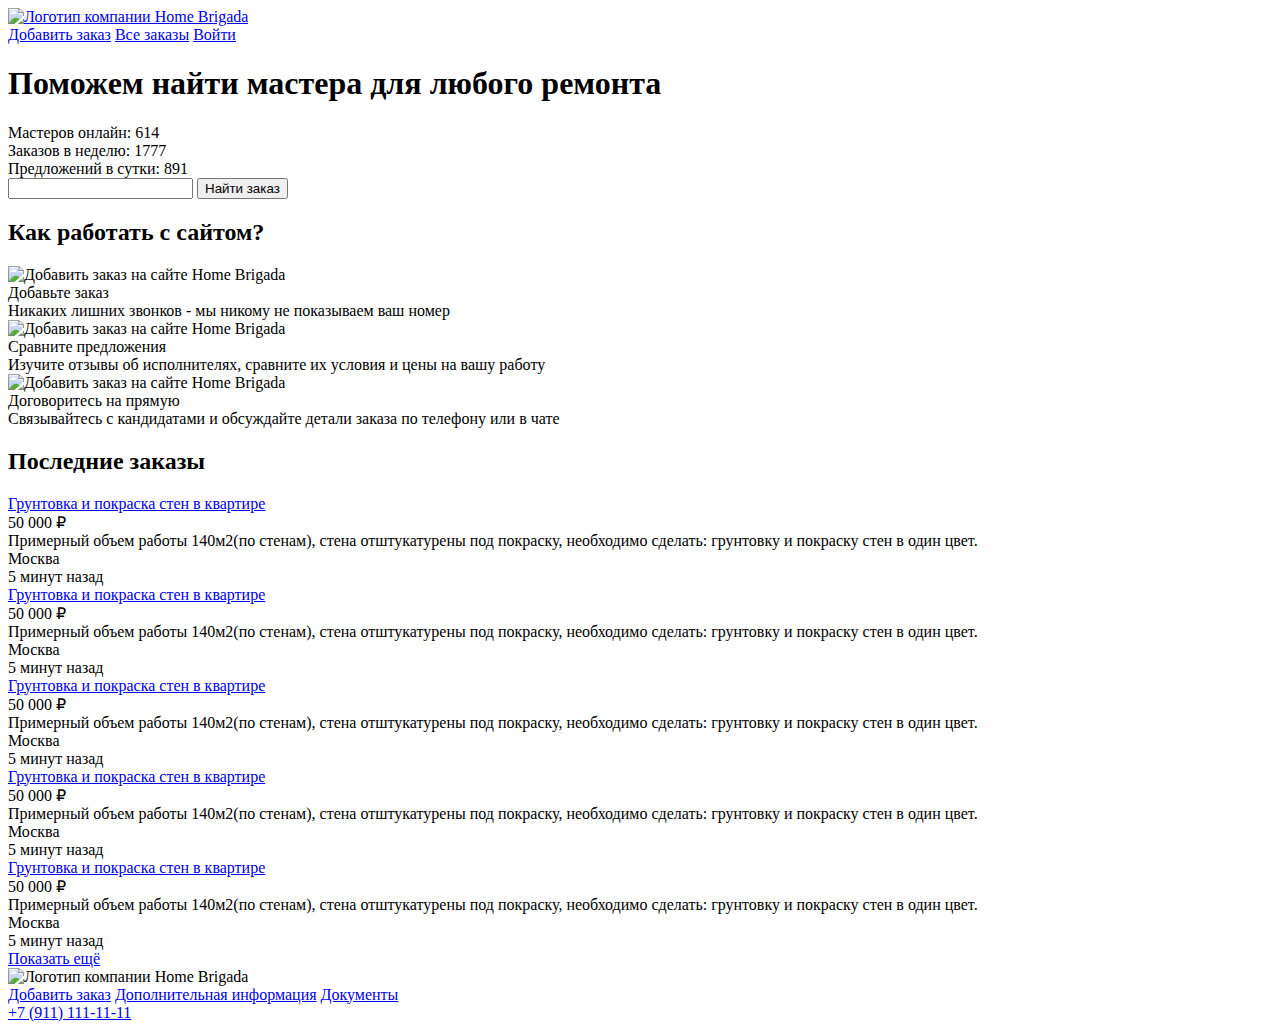
==== index.html @ dc8f3290 "Update index.html" ====
<!DOCTYPE html>
<html lang="en">
<head>
    <meta charset="UTF-8">
    <meta http-equiv="X-UA-Compatible" content="IE=edge">
    <meta name="viewport" content="width=device-width, initial-scale=1.0">
    <title>Главная страница - Home Brigada</title>
    <meta name="description" content="Сайт по подбору строительных бригад"/>
    <meta name="keywords" content="подбор, строительная, бригада, заказ, исполнитель" />
    <meta property="og:title" content="Главная страница - Home Brigada"/>
    <meta property="og:description" content="Сайт по подбору строительных бригад"/>
    <meta property="og:site_name" content="Home Brigada"/>
    <meta property="og:image" content="https://raw.githubusercontent.com/sleepyElph/sleepyElph.github.io/main/images/logo.png"/>
    <meta property="og:image:width" content="1200"/>
    <meta property="og:image:height" content="630"/>
    <meta property="og:type" content="website"/>
    <meta property="og:url" content="https://sleepyElph.github.io/"/>

    <link rel="stylesheet" href="css/index.css">

    <meta name="yandex-verification" content="b8d31811151a1e38" />

    <!-- Yandex.Metrika counter -->
    <script type="text/javascript" >
        (function(m,e,t,r,i,k,a){m[i]=m[i]||function(){(m[i].a=m[i].a||[]).push(arguments)};
        m[i].l=1*new Date();k=e.createElement(t),a=e.getElementsByTagName(t)[0],k.async=1,k.src=r,a.parentNode.insertBefore(k,a)})
        (window, document, "script", "https://mc.yandex.ru/metrika/tag.js", "ym");
    
        ym(81015304, "init", {
            clickmap:true,
            trackLinks:true,
            accurateTrackBounce:true,
            webvisor:true
        });
    </script>
    <noscript><div><img src="https://mc.yandex.ru/watch/81015304" style="position:absolute; left:-9999px;" alt="" /></div></noscript>
    <!-- /Yandex.Metrika counter -->
</head>
<body>
    <!-- Шапка -->
    <header class="block">
        <div class="block__wrapper">
            <a class="logoWrapper" href="index.html">
                <img src="images/logo.svg" title="HOME BRIGADA" alt="Логотип компании Home Brigada" class="logo">
            </a>
            <div class="navigation">
                <a href="addOrder.html" class="navigation__link">Добавить заказ</a>
                <a href="allOrders.html" class="navigation__link">Все заказы</a>
                <a href="signIn.html" class="navigation__link">Войти</a>
            </div>
        </div>
    </header>

    <!-- Блок для поиска исполнителей -->
    <div class="block" id="searchBlock">
        <div class="block__wrapper">
            <h1>Поможем найти мастера для любого ремонта</h1>
            <div class="description">
                <div class="description__item">Мастеров онлайн: <span class="description__count">614</span></div>
                <div class="description__item">Заказов в неделю: <span class="description__count">1777</span></div>
                <div class="description__item">Предложений в сутки: <span class="description__count">891</span></div>
            </div>
            <form class="search" action="addOrder.html">
                <input type="text" class="search__input">
                <button class="search__button">Найти заказ</button>
            </form>
        </div>
    </div>

    <!-- Как работать с сайтом -->
    <div class="block" id="howWork">
        <div class="block__wrapper">
            <h2>Как работать с сайтом?</h2>
            <div class="cardsWrapper">
                <div class="card">
                    <div class="card__image">
                        <img src="images/card1.png" title="Добавить заказ" alt="Добавить заказ на сайте Home Brigada">
                    </div>
                    <div class="card__title">Добавьте заказ</div>
                    <div class="card__description">
                        Никаких лишних звонков - мы никому
                        не показываем ваш номер
                    </div>
                </div>
                <div class="card">
                    <div class="card__image">
                        <img src="images/card2.png" title="Добавить заказ" alt="Добавить заказ на сайте Home Brigada">
                    </div>
                    <div class="card__title">Сравните предложения</div>
                    <div class="card__description">
                        Изучите отзывы об исполнителях, сравните
                        их условия и цены на вашу работу
                    </div>
                </div>
                <div class="card">
                    <div class="card__image">
                        <img src="images/card3.png" title="Добавить заказ" alt="Добавить заказ на сайте Home Brigada">
                    </div>
                    <div class="card__title">Договоритесь на прямую</div>
                    <div class="card__description">
                        Связывайтесь с кандидатами и обсуждайте
                        детали заказа по телефону или в чате
                    </div>
                </div>
            </div>
        </div>
    </div>

    <!-- Последние заказы -->
    <div class="block" id="lastOrders">
        <div class="block__wrapper">
            <h2>Последние заказы</h2>
            <div class="orders">
                <div class="order">
                    <div class="order__header">
                        <a href="order.html" class="order__title">Грунтовка и покраска стен в квартире</a>
                        <div class="order__price">50 000 ₽</div>
                    </div>
                    <div class="order__description">
                        Примерный объем работы 140м2(по стенам), стена отштукатурены под покраску, необходимо сделать: грунтовку и покраску стен в один цвет.
                    </div>
                    <div class="order__footer">
                        <div class="order__city">Москва</div>
                        <div class="order__time">5 минут назад</div>
                    </div>
                </div>
                <div class="order">
                    <div class="order__header">
                        <a href="order.html" class="order__title">Грунтовка и покраска стен в квартире</a>
                        <div class="order__price">50 000 ₽</div>
                    </div>
                    <div class="order__description">
                        Примерный объем работы 140м2(по стенам), стена отштукатурены под покраску, необходимо сделать: грунтовку и покраску стен в один цвет.
                    </div>
                    <div class="order__footer">
                        <div class="order__city">Москва</div>
                        <div class="order__time">5 минут назад</div>
                    </div>
                </div>
                <div class="order">
                    <div class="order__header">
                        <a href="order.html" class="order__title">Грунтовка и покраска стен в квартире</a>
                        <div class="order__price">50 000 ₽</div>
                    </div>
                    <div class="order__description">
                        Примерный объем работы 140м2(по стенам), стена отштукатурены под покраску, необходимо сделать: грунтовку и покраску стен в один цвет.
                    </div>
                    <div class="order__footer">
                        <div class="order__city">Москва</div>
                        <div class="order__time">5 минут назад</div>
                    </div>
                </div>
                <div class="order">
                    <div class="order__header">
                        <a href="order.html" class="order__title">Грунтовка и покраска стен в квартире</a>
                        <div class="order__price">50 000 ₽</div>
                    </div>
                    <div class="order__description">
                        Примерный объем работы 140м2(по стенам), стена отштукатурены под покраску, необходимо сделать: грунтовку и покраску стен в один цвет.
                    </div>
                    <div class="order__footer">
                        <div class="order__city">Москва</div>
                        <div class="order__time">5 минут назад</div>
                    </div>
                </div>
                <div class="order">
                    <div class="order__header">
                        <a href="order.html" class="order__title">Грунтовка и покраска стен в квартире</a>
                        <div class="order__price">50 000 ₽</div>
                    </div>
                    <div class="order__description">
                        Примерный объем работы 140м2(по стенам), стена отштукатурены под покраску, необходимо сделать: грунтовку и покраску стен в один цвет.
                    </div>
                    <div class="order__footer">
                        <div class="order__city">Москва</div>
                        <div class="order__time">5 минут назад</div>
                    </div>
                </div>
            </div>
            <a href="allOrders.html" class="showMore">Показать ещё</a>
        </div>
    </div>

    <!-- Футер -->
    <footer class="block">
        <div class="block__wrapper">
            <div class="logoWrapper">
                <img src="images/logo.svg" title="HOME BRIGADA" alt="Логотип компании Home Brigada" class="logo">
            </div>
            <div class="footerLinks">
                <a href="addOrder.html" class="footerLinks__link">Добавить заказ</a>
                <a href="secondary.html" class="footerLinks__link">Дополнительная информация</a>
                <a href="documents.html" class="footerLinks__link">Документы</a>
            </div>
            <a href="tel:+79111111111" class="footerPhone">+7 (911) 111-11-11</a>
        </div>
    </footer>
</body>
</html>
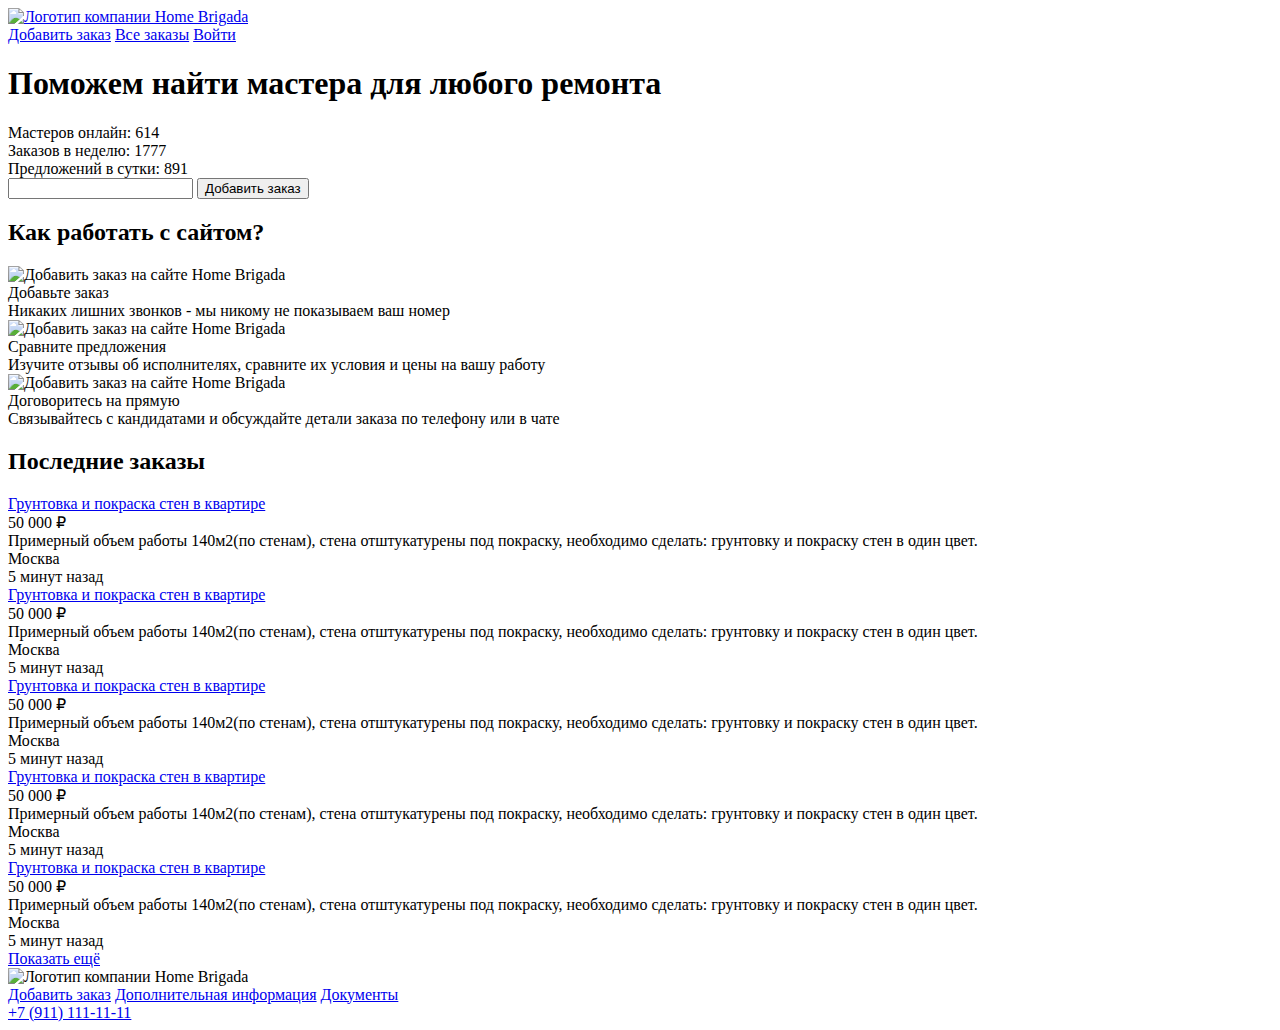
==== commit a24b0845: "Update index.html" ====
--- a/index.html
+++ b/index.html
@@ -62,7 +62,7 @@
             </div>
             <form class="search" action="addOrder.html">
                 <input type="text" class="search__input">
-                <button class="search__button">Найти заказ</button>
+                <button class="search__button">Добавить заказ</button>
             </form>
         </div>
     </div>
